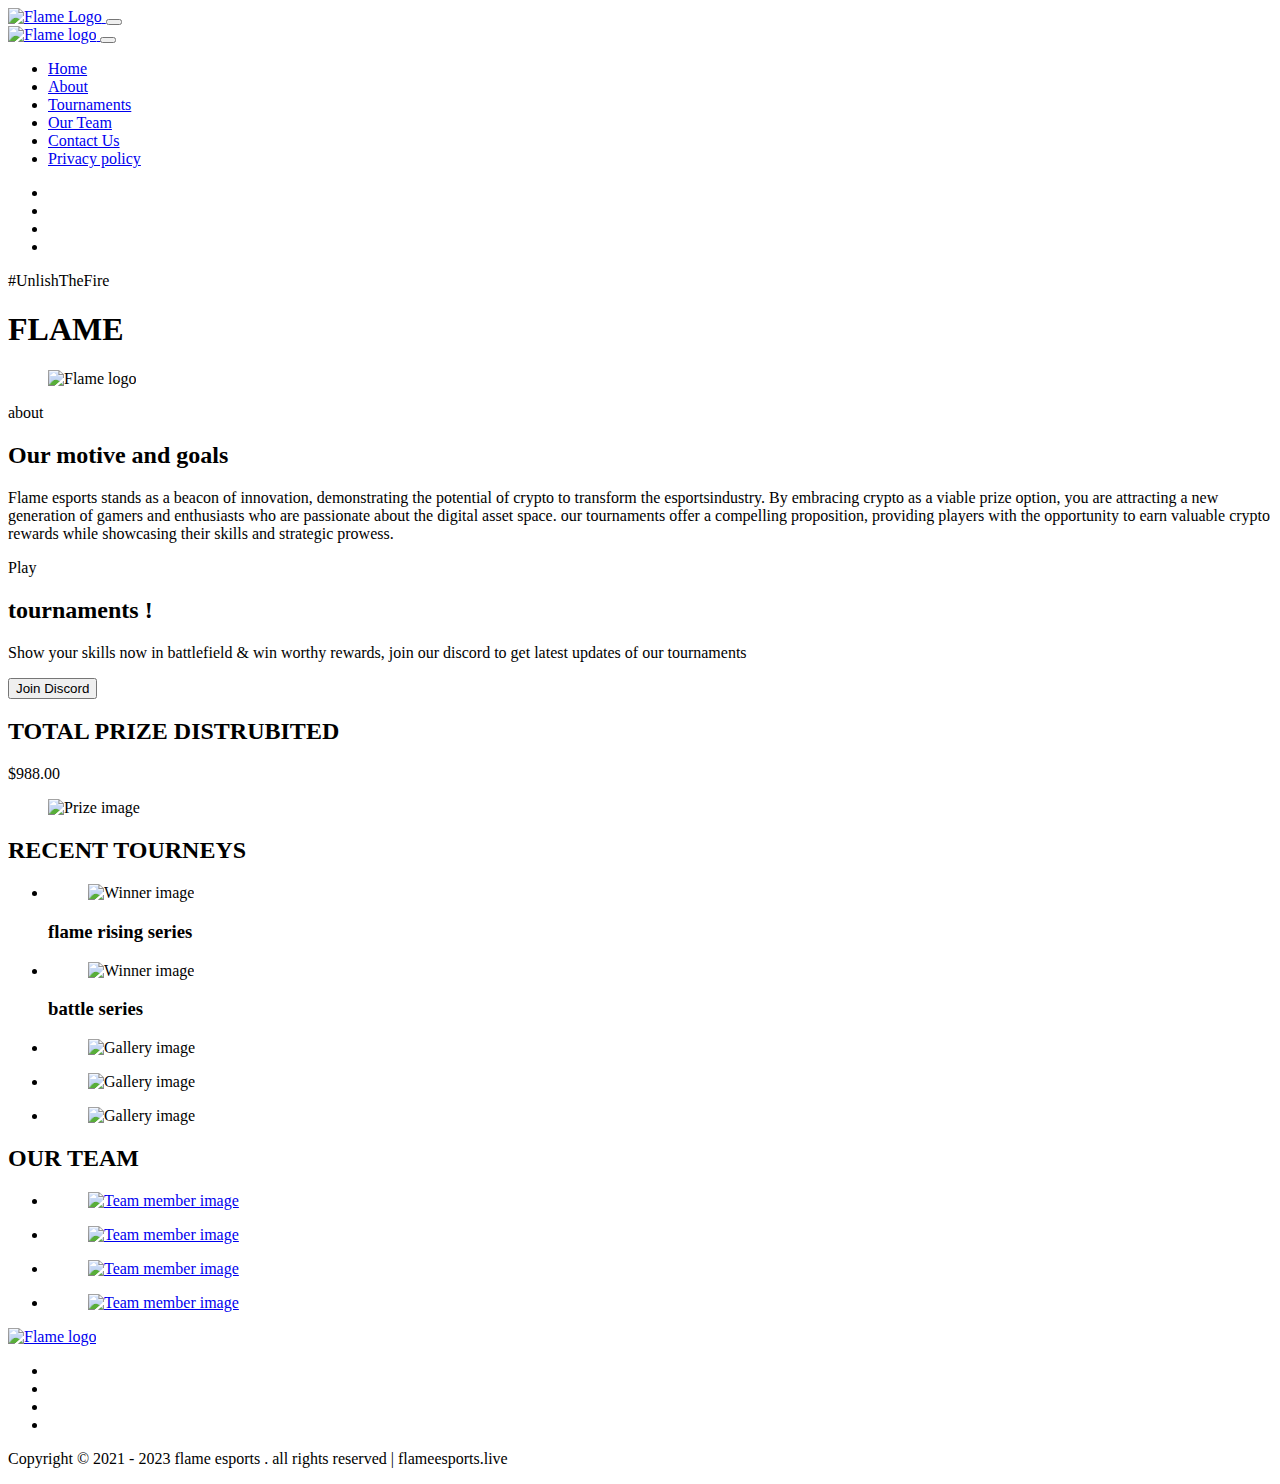
==== index.html @ 3ca01395 "Update index.html" ====
<!DOCTYPE html>
<html lang="en">

<head>
  <meta charset="UTF-8">
  <meta http-equiv="X-UA-Compatible" content="IE=edge">
  <meta name="viewport" content="width=device-width, initial-scale=1.0">
  <meta property="og:site_name" content="Flame Esports">
  <meta property="og:title" content="Flame Esports">
  <meta property="og:discription" content=" Flame esports is a Indian eSports organisation based in Kadapa">
  <meta property="og:image" itemprop="image" content="./favicon.png">
  <meta property="og:image:width" content="300">
  <meta property="og:image:hight" content="300">
  <meta property="og:url" content="https://flameesports.live">
  <meta name="google-adsense-account" content="ca-pub-8399674234570987">
  <!-- 
    - favicon link
  -->
  <link rel="shortcut icon" href="./favicon.png" type="image/svg+xml">

  <!-- 
    - custom css link
  -->
  <link rel="stylesheet" href="./assets/css/style.css">

  <!-- 
    - google font link
  -->
  <link rel="preconnect" href="https://fonts.googleapis.com">
  <link rel="preconnect" href="https://fonts.gstatic.com" crossorigin>
  <link
    href="https://fonts.googleapis.com/css2?family=Oswald:wght@300;400;500;600;700&family=Poppins:wght@400;500;700&display=swap"
    rel="stylesheet">
<script async src="https://pagead2.googlesyndication.com/pagead/js/adsbygoogle.js?client=ca-pub-8399674234570987"
     crossorigin="anonymous"></script>
<meta name='dmca-site-verification' content='U2paSll6WFdEakI3cWlmODVtRU9jVzR6SS9LNUl5QUxvT0ZZTWMrVC9iWT01' />
</head>

<body id="top">

  <!-- 
    - #HEADER
  -->

  <header class="header">

    <!-- 
      - overlay
    -->
    <div class="overlay" data-overlay></div>

    <div class="container">

      <a href="#" class="logo">
        <img src="./assets/images/1701245654125.png" alt="Flame Logo">
      </a>

      <button class="nav-open-btn" data-nav-open-btn>
        <ion-icon name="menu-outline"></ion-icon>
      </button>

      <nav class="navbar" data-nav>

        <div class="navbar-top">

          <a href="#" class="logo">
            <img src="./assets/images/1701245654125.png" alt="Flame logo">
          </a>

          <button class="nav-close-btn" data-nav-close-btn>
            <ion-icon name="close-outline"></ion-icon>
          </button>

        </div>

        <ul class="navbar-list">

          <li>
            <a href="#hero" class="navbar-link">Home</a>
          </li>

          <li>
            <a href="#about" class="navbar-link">About</a>
          </li>

          <li>
            <a href="#tournament" class="navbar-link">Tournaments</a>
          </li>

          <li>
            <a href="#team" class="navbar-link">Our Team</a>
          </li>

          <li>
            <a href= "mailto:support@flameespots.live" class="navbar-link">Contact Us</a>
          </li>

          <li>
            <a href= "privacypolicy.html" class="navbar-link">Privacy policy</a>
          </li>

        </ul>

        <ul class="nav-social-list">

          <li>
            <a href="https://x.com/FlameEsports0?t=mlw3Epyhn1NYVlmfMjLYIw&s=09" class="social-link">
              <ion-icon name="logo-twitter"></ion-icon>
            </a>
          </li>

          <li>
            <a href="https://instagram.com/flameesp.ind?igshid=NzZlODBkYWE4Ng==" class="social-link">
              <ion-icon name="logo-instagram"></ion-icon>
            </a>
          </li>

          <li>
            <a href="https://www.youtube.com/channel/UCxi5PP8qOJEatxNJidbeicw" class="social-link">
              <ion-icon name="logo-youtube"></ion-icon>
            </a>
          </li>
          
          <li>
            <a href="https://www.linkedin.com/company/flame-esports/" class="social-link">
              <ion-icon name="logo-linkedin"></ion-icon>
            </a>
          </li>

        </ul>

      </nav>

      </div>

    </div>

  </header>

  <main>
    <article>

      <!-- 
        - #HERO
      -->

      <section class="hero" id="hero">
        <div class="container">

          <p class="hero-subtitle">#UnlishTheFire</p>

          <h1 class="h1 hero-title">FLAME</h1>

          <div class="btn-group">

        </div>
      </section>


      <div class="section-wrapper">

        <!-- 
          - #ABOUT
        -->

        <section class="about" id="about">
          <div class="container">

            <figure class="about-banner">

              <img src="./assets/images/about-img.png" alt="Flame logo" class="about-img">

            </figure>

            <div class="about-content">

              <p class="about-subtitle">about</p>

              <h2 class="about-title">Our motive and <strong>goals</strong> </h2>

              <p class="about-text">
                Flame esports stands as a beacon of innovation, demonstrating the potential of crypto to transform the esportsindustry. By
embracing crypto as a viable prize option, you are attracting a new generation of gamers and enthusiasts who are passionate about the
digital asset space. our tournaments offer a compelling proposition, providing players with the opportunity to earn valuable crypto
rewards while showcasing their skills and strategic prowess.
              </p>

            </div>

          </div>
        </section>



        <!-- 
          - #TOURNAMENT
        -->

        <section class="tournament" id="tournament">
          <div class="container">

            <div class="tournament-content">

              <p class="tournament-subtitle">Play</p>

              <h2 class="h3 tournament-title">tournaments !</h2>

              <p class="tournament-text">
                Show your skills now in battlefield & win worthy rewards, join our discord to get latest updates of our tournaments
              </p>

              <button class="btn btn-primary">Join Discord</button>

            </div>

            <div class="tournament-prize">

              <h2 class="h3 tournament-prize-title">TOTAL PRIZE DISTRUBITED</h2>

              <data value="80000">$988.00</data>

              <figure>
                <img src="./assets/images/prize-img.png" alt="Prize image">
              </figure>

            </div>

            <div class="recent-tournaments">

              <h2 class="h3 tournament-title">RECENT TOURNEYS</h2>

              <ul class="tournament-list">

                <li>
                  <div class="recent-card">

                    <figure class="card-banner">
                      <img src="./assets/images/recent-img-1.png" alt="Winner image">
                    </figure>

                    <h3 class="h5 card-title">flame rising series</h3>

                  </div>
                </li>

                <li>
                  <div class="recent-card">

                    <figure class="card-banner">
                      <img src="./assets/images/recent-img-2.png" alt="Winner image">
                    </figure>

                    <h3 class="h5 card-title">battle series</h3>

                  </div>
                </li>

              </ul>

            </div>

          </div>
        </section>



        <!-- 
          - #GALLERY
        -->

        <section class="gallery">
          <div class="container">

            <ul class="gallery-list has-scrollbar">

              <li>
                <figure class="gallery-item">
                  <img src="./assets/images/gallery-img-1.jpg" alt="Gallery image">
                </figure>
              </li>

              <li>
                <figure class="gallery-item">
                  <img src="./assets/images/gallery-img-2.jpg" alt="Gallery image">
                </figure>
              </li>

              <li>
                <figure class="gallery-item">
                  <img src="./assets/images/gallery-img-3.jpg" alt="Gallery image">
                </figure>
              </li>

            </ul>

          </div>
        </section>

        <!-- 
          - #TEAM
        -->

        <section class="team" id="team">
          <div class="container">

            <h2 class="h2 section-title">OUR TEAM</h2>

            <ul class="team-list">

              <li>
                <a href="https://www.instagram.com/vasi_x0/" class="team-member">
                  <figure>
                    <img src="./assets/images/team-member-1.png" alt="Team member image">
                  </figure>

                  <ion-icon name="link-outline"></ion-icon>
                </a>
              </li>

              <li>
                <a href="https://www.instagram.com/yarrraman" class="team-member">
                  <figure>
                    <img src="./assets/images/team-member-2.png" alt="Team member image">
                  </figure>

                  <ion-icon name="link-outline"></ion-icon>
                </a>
              </li>

              <li>
                <a href="https://www.instagram.com/anjan_reddicherla/" class="team-member">
                  <figure>
                    <img src="./assets/images/team-member-3.png" alt="Team member image">
                  </figure>

                  <ion-icon name="link-outline"></ion-icon>
                </a>
              </li>
               <li>
                <a href="https://instagram.com/jadejaanirudhsinh_vadinar/" class="team-member">
                  <figure>
                    <img src="./assets/images/team-member-4.png" alt="Team member image">
                  </figure>

                  <ion-icon name="link-outline"></ion-icon>
                </a>
              </li>
              
            </ul>

          </div>
        </section>

<script async src="https://pagead2.googlesyndication.com/pagead/js/adsbygoogle.js?client=ca-pub-8399674234570987"
     crossorigin="anonymous"></script>
<!-- Flame ad -->
<ins class="adsbygoogle"
     style="display:block"
     data-ad-client="ca-pub-8399674234570987"
     data-ad-slot="8602706298"
     data-ad-format="auto"
     data-full-width-responsive="true"></ins>
<script>
     (adsbygoogle = window.adsbygoogle || []).push({});
</script>

 <!-- 
    - #FOOTER
  -->

  <footer>

    <div class="footer-top">
      <div class="container">

        <div class="footer-brand-wrapper">

          <a href="#" class="logo">
            <img src="./assets/images/1701245654125.png" alt="Flame logo">
          </a>

          <div class="footer-menu-wrapper">

       
            <div class="footer-input-wrapper">
            
            </div>

          </div>
       
      
          </ul>

          <ul class="footer-social-list">

            <li>
              <a href="https://discord.com/invite/GXsTPuhgbE" class="footer-social-link">
                <ion-icon name="logo-discord"></ion-icon>
              </a>
            </li>

            <li>
              <a href="https://instagram.com/flameesp.ind?igshid=NzZlODBkYWE4Ng==" class="footer-social-link">
                <ion-icon name="logo-instagram"></ion-icon>
              </a>
            </li>

            <li>
              <a href="https://www.youtube.com/channel/UCxi5PP8qOJEatxNJidbeicw" class="footer-social-link">
                <ion-icon name="logo-youtube"></ion-icon>
              </a>
            </li>

            <li>
              <a href="https://x.com/FlameEsports0?t=mlw3Epyhn1NYVlmfMjLYIw&s=09" class="footer-social-link">
                <ion-icon name="logo-twitter"></ion-icon>
              </a>
            </li>
</u>

          </div>
      </div>       
      <div class="container">
        <p class="copyright">
          Copyright &copy; 2021 - 2023 flame esports </a>. all rights reserved | flameesports.live
        </p>
        
       <script type="text/javascript">
	atOptions = {
		'key' : 'e358173cceccf527b931b4c62689a54b',
		'format' : 'iframe',
		'height' : 300,
		'width' : 160,
		'params' : {}
	};
	document.write('<scr' + 'ipt type="text/javascript" src="//www.topcreativeformat.com/e358173cceccf527b931b4c62689a54b/invoke.js"></scr' + 'ipt>');
       </script>
        
  <!-- 
    - custom js link
  -->
  <script src="./assets/js/script.js"></script>

  <!-- 
    - ionicon link
  -->
  <script type="module" src="https://unpkg.com/ionicons@5.5.2/dist/ionicons/ionicons.esm.js"></script>
  <script nomodule src="https://unpkg.com/ionicons@5.5.2/dist/ionicons/ionicons.js"></script>

</body>

</html>
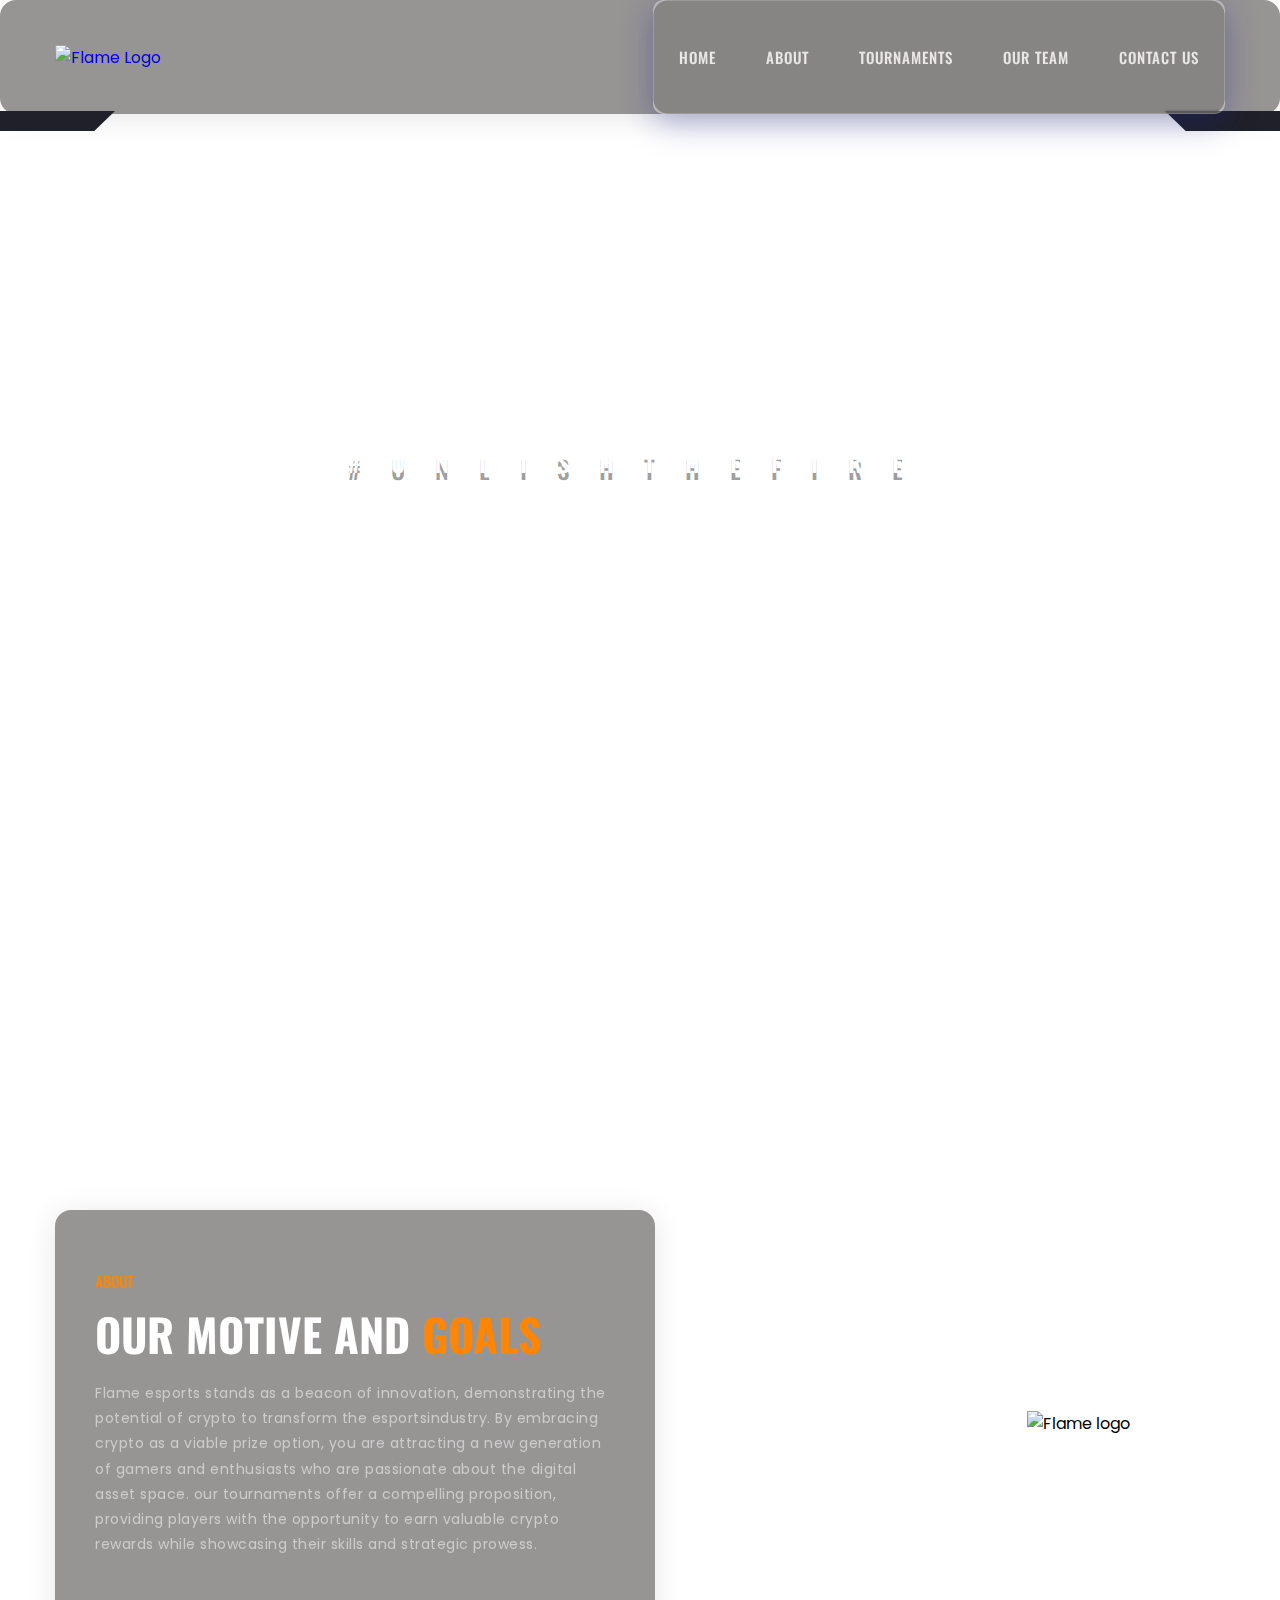
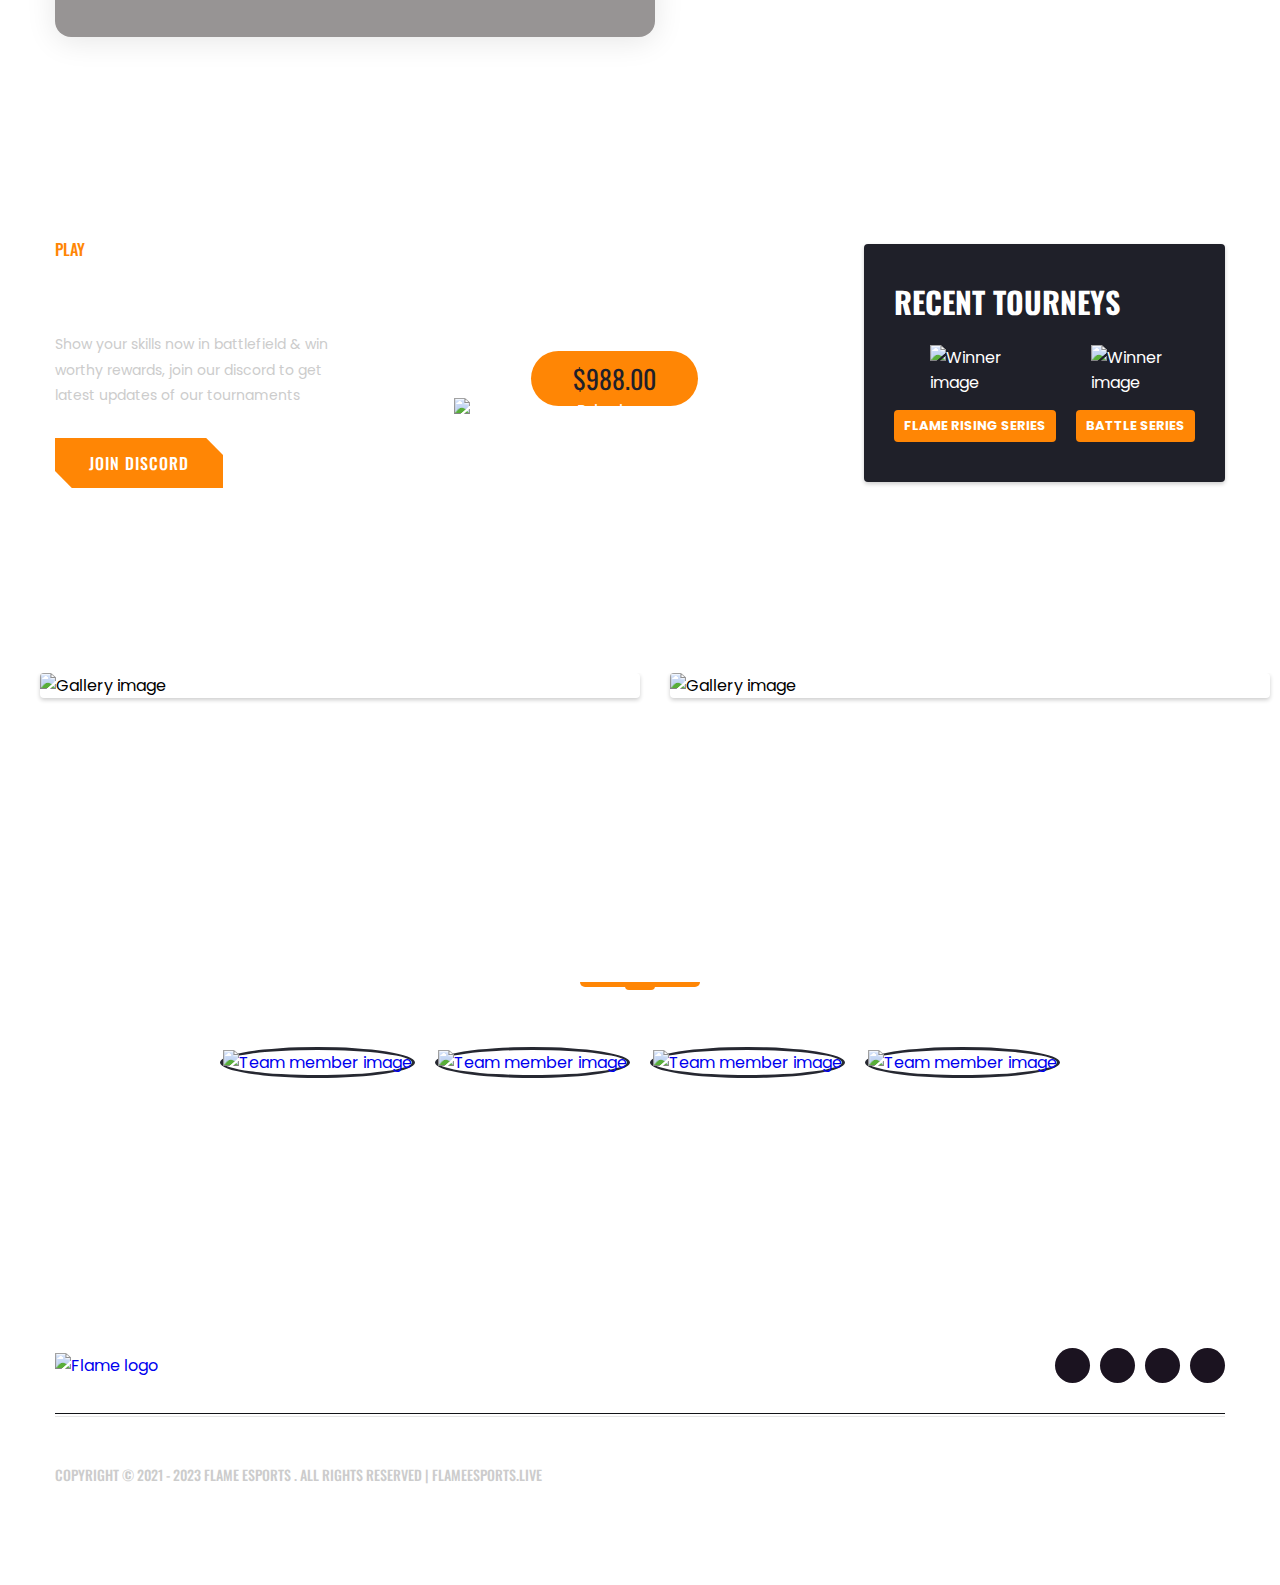
==== commit 64282a7f: "Update index.html" ====
--- a/index.html
+++ b/index.html
@@ -5,14 +5,11 @@
   <meta charset="UTF-8">
   <meta http-equiv="X-UA-Compatible" content="IE=edge">
   <meta name="viewport" content="width=device-width, initial-scale=1.0">
-  <meta property="og:site_name" content="Flame Esports">
-  <meta property="og:title" content="Flame Esports">
-  <meta property="og:discription" content=" Flame esports is a Indian eSports organisation based in Kadapa">
-  <meta property="og:image" itemprop="image" content="./favicon.png">
-  <meta property="og:image:width" content="300">
-  <meta property="og:image:hight" content="300">
-  <meta property="og:url" content="https://flameesports.live">
-  <meta name="google-adsense-account" content="ca-pub-8399674234570987">
+  <meta name="keywords" content="Flame esports, flame esp, flame.ind, flameesports.live">
+  <title>Flame Esports</title>
+<meta name="description" content="leading esports organisation">	
+	
+  
   <!-- 
     - favicon link
   -->
@@ -31,14 +28,12 @@
   <link
     href="https://fonts.googleapis.com/css2?family=Oswald:wght@300;400;500;600;700&family=Poppins:wght@400;500;700&display=swap"
     rel="stylesheet">
-<script async src="https://pagead2.googlesyndication.com/pagead/js/adsbygoogle.js?client=ca-pub-8399674234570987"
-     crossorigin="anonymous"></script>
-<meta name='dmca-site-verification' content='U2paSll6WFdEakI3cWlmODVtRU9jVzR6SS9LNUl5QUxvT0ZZTWMrVC9iWT01' />
+
 </head>
 
 <body id="top">
 
-  <!-- 
+    <!-- 
     - #HEADER
   -->
 
@@ -92,11 +87,7 @@
           </li>
 
           <li>
-            <a href= "mailto:support@flameespots.live" class="navbar-link">Contact Us</a>
-          </li>
-
-          <li>
-            <a href= "privacypolicy.html" class="navbar-link">Privacy policy</a>
+            <a href= "mailto:flameesp.ind@gmail.com" class="navbar-link">Contact Us</a>
           </li>
 
         </ul>
@@ -136,9 +127,6 @@
     </div>
 
   </header>
-
-  <main>
-    <article>
 
       <!-- 
         - #HERO
@@ -425,18 +413,8 @@
           Copyright &copy; 2021 - 2023 flame esports </a>. all rights reserved | flameesports.live
         </p>
         
-       <script type="text/javascript">
-	atOptions = {
-		'key' : 'e358173cceccf527b931b4c62689a54b',
-		'format' : 'iframe',
-		'height' : 300,
-		'width' : 160,
-		'params' : {}
-	};
-	document.write('<scr' + 'ipt type="text/javascript" src="//www.topcreativeformat.com/e358173cceccf527b931b4c62689a54b/invoke.js"></scr' + 'ipt>');
-       </script>
-        
-  <!-- 
+   	
+	      <!-- 
     - custom js link
   -->
   <script src="./assets/js/script.js"></script>
--- a/assets/css/style.css
+++ b/assets/css/style.css
@@ -0,0 +1,1679 @@
+/*-----------------------------------*\
+  #style.css
+\*-----------------------------------*/
+
+/**
+ * from @codewithsadee & edited by @vasi2586
+ */
+
+
+
+
+
+/*-----------------------------------*\
+  #CUSTOM PROPERTY
+\*-----------------------------------*/
+
+:root {
+
+  /**
+   * colors
+   */
+
+  --raisin-black-1: hsl(234, 14%, 14%);
+  --raisin-black-2: hsl(231, 12%, 12%);
+  --raisin-black-3: hsl(228, 12%, 17%);
+  --eerie-black: hsl(240, 11%, 9%);
+  --light-gray: hsl(0, 0%, 80%);
+  --platinum: hsl(0, 4%, 91%);
+  --xiketic: hsl(275, 24%, 10%);
+  --orange: hsl(31, 100%, 51%);
+  --white: hsl(0, 0%, 100%);
+  --onyx: hsl(240, 5%, 26%);
+
+  /**
+   * typography
+   */
+
+  --ff-refault: "Refault", Georgia;
+  --ff-oswald: 'Oswald', sans-serif;
+  --ff-poppins: 'Poppins', sans-serif;
+
+  --fs-1: 54px;
+  --fs-2: 34px;
+  --fs-3: 30px;
+  --fs-4: 26px;
+  --fs-5: 22px;
+  --fs-6: 20px;
+  --fs-7: 18px;
+  --fs-8: 15px;
+  --fs-9: 14px;
+  --fs-10: 13px;
+  --fs-11: 12px;
+
+  --fw-400: 400;
+  --fw-500: 500;
+  --fw-700: 700;
+
+  /**
+   * transition
+   */
+
+  --transition-1: 0.15s ease-in-out;
+  --transition-2: 0.15s ease-in;
+  --transition-3: 0.25s ease-out;
+
+  /**
+   * spacing
+   */
+
+  --section-padding: 60px;
+
+  /**
+   * clip path
+   */
+
+  --polygon-1: polygon(90% 0, 100% 34%, 100% 100%, 10% 100%, 0 66%, 0 0);
+  --polygon-2: polygon(0 0, 100% 0%, 82% 100%, 0% 100%);
+  --polygon-3: polygon(0 0, 100% 0%, 100% 100%, 18% 100%);
+  --polygon-4: polygon(96% 0, 100% 36%, 100% 100%, 4% 100%, 0 66%, 0 0);
+
+}
+
+
+
+
+
+/*-----------------------------------*\
+  #RESET
+\*-----------------------------------*/
+
+*,
+*::before,
+*::after {
+  margin: 0;
+  padding: 0;
+  box-sizing: border-box;
+}
+
+a {
+  text-decoration: none;
+}
+
+li {
+  list-style: none;
+}
+
+a,
+img,
+span,
+input,
+button,
+ion-icon {
+  display: block;
+}
+
+  
+
+
+button {
+  font: inherit;
+  background: none;
+  border: none;
+  cursor: pointer;
+}
+
+
+
+
+input {
+  font: inherit;
+  width: 100%;
+  border: none;
+}
+
+html {
+  font-family: var(--ff-poppins);
+  scroll-behavior: smooth;
+}
+
+body {
+  overflow-x: hidden;
+}
+
+body.active {
+  overflow-y: hidden;
+}
+
+::-webkit-scrollbar {
+  width: 8px;
+}
+
+::-webkit-scrollbar-track {
+  background: var(--raisin-black-2);
+}
+
+::-webkit-scrollbar-thumb {
+  background: var(--orange);
+  border-radius: 10px;
+}
+
+
+
+
+
+/*-----------------------------------*\
+  #CUSTOM FONT
+\*-----------------------------------*/
+
+/* Webfont: Refault-Italic */
+@font-face {
+  font-family: 'Refault';
+  src: url('../fonts/REFAULT.eot');
+  /* IE9 Compat Modes */
+  src: url('../fonts/REFAULT.eot?#iefix') format('embedded-opentype'),
+    /* IE6-IE8 */
+    url('../fonts/REFAULT.woff') format('woff'),
+    /* Modern Browsers */
+    url('../fonts/REFAULT.woff2') format('woff2'),
+    /* Modern Browsers */
+    url('../fonts/REFAULT.ttf') format('truetype');
+  /* Safari, Android, iOS */
+  font-style: italic;
+  font-weight: normal;
+  text-rendering: optimizeLegibility;
+}
+
+
+
+
+
+/*-----------------------------------*\
+  #REUSED STYLE
+\*-----------------------------------*/
+
+.container {
+  padding-inline: 15px;
+  
+}
+
+.h1 {
+  color: var(--white);
+  font-family: var(--ff-refault);
+  font-size: var(--fs-1);
+  font-weight: var(--fw-400);
+  text-transform: uppercase;
+}
+
+.h2 {
+  font-size: var(--fs-2);
+  color: var(--white);
+  line-height: 1.2;
+  text-transform: uppercase;
+  font-family: var(--ff-oswald);
+}
+
+.h3 {
+  font-family: var(--ff-oswald);
+  font-size: var(--fs-2);
+  text-transform: uppercase;
+  line-height: 1.2;
+}
+
+.btn {
+  color: var(--white);
+  font-family: var(--ff-oswald);
+  font-size: var(--fs-6);
+  font-weight: var(--fw-500);
+  letter-spacing: 1px;
+  text-transform: uppercase;
+  display: flex;
+  justify-content: center;
+  align-items: center;
+  gap: 10px;
+  padding: 13px 34px;
+  clip-path: var(--polygon-1);
+  transition: var(--transition-1);
+}
+
+.btn-primary {
+  background: var(--orange);
+}
+
+.btn-primary:is(:hover, :focus) {
+  background: var(--raisin-black-1);
+}
+
+.btn-secondary {
+  background: var(--white);
+  color: var(--orange);
+}
+
+.btn-secondary:is(:hover, :focus) {
+  background: var(--raisin-black-1);
+  color: var(--white);
+}
+
+.btn-link:is(:hover, :focus) {
+  color: var(--orange);
+}
+
+.has-scrollbar::-webkit-scrollbar {
+  height: 6px;
+}
+
+.has-scrollbar::-webkit-scrollbar-button {
+  width: 40px;
+}
+
+.section-title {
+  position: relative;
+  text-align: center;
+  margin-bottom: 80px;
+}
+
+.section-title::before,
+.section-title::after {
+  content: "";
+  position: absolute;
+  bottom: -20px;
+  left: 50%;
+  transform: translateX(-50%);
+  height: 5px;
+  width: 120px;
+  background: var(--orange);
+  border-radius: 0 0 5px 5px;
+}
+
+.section-title::before {
+  bottom: -23px;
+  height: 4px;
+  width: 30px;
+}
+
+
+
+
+
+/*-----------------------------------*\
+  #HEADER
+\*-----------------------------------*/
+
+.header {
+  position: fixed;
+  top: 0;
+  left: 0;
+  width: 100%;
+  padding-block: 5px;
+  z-index: 4;
+  background: rgba(35, 28, 28, 0.47);
+  border-radius: 16px;
+  box-shadow: 0 4px 30px rgba(0, 0, 0, 0.1);
+  backdrop-filter: blur(1.7px);
+  -webkit-backdrop-filter: blur(1.7px);
+}
+
+.header .container {
+  display: flex;
+  justify-content: space-between;
+  align-items: center;
+}
+
+.header-actions {
+  display: none;
+}
+
+.nav-open-btn {
+color: white;
+font-size: 3rem;
+  
+}
+
+.nav-open-btn ion-icon {
+  --ionicon-stroke-width: 40px;
+  
+}
+
+.navbar {
+  position: fixed;
+  top: 0;
+  right: -300px;
+  width: 100%;
+  max-width: 300px;
+  height: 100%;
+
+  z-index: 2;
+  transition: var(--transition-2);
+
+  background: rgba(35, 28, 28, 0.47);
+  border-radius: 16px;
+  box-shadow: 0 4px 30px rgba(0, 0, 0, 0.1);
+  backdrop-filter: blur(1.7px);
+  -webkit-backdrop-filter: blur(1.7px);
+}
+
+
+.navbar.active {
+  right: 0;
+  visibility: visible;
+  transition: var(--transition-3);
+}
+
+.navbar-top {
+  display: flex;
+  justify-content: space-between;
+  align-items: center;
+  padding: 25px;
+  background:
+    rgba(255, 255, 255, 0.25);
+  box-shadow:
+    0 8px 32px 0 rgba(31, 38, 135, 0.37);
+  backdrop-filter:
+    blur(1px);
+  -webkit-backdrop-filter:
+    blur(1px);
+  border-radius:
+    10px;
+  border:
+    1px solid rgba(255, 255, 255, 0.18);
+}
+
+.nav-close-btn {
+  color: black;
+  font-size: 25px;
+  padding: 10px;
+  transform: translateX(15px);
+}
+
+.nav-close-btn ion-icon {
+  --ionicon-stroke-width: 70px;
+}
+
+.navbar-list {
+  border-top: 1px solid hsla(0, 0%, 100%, 0.1);
+  margin-bottom: 30px;
+  background:
+    rgba(255, 255, 255, 0.25);
+  box-shadow:
+    0 8px 32px 0 rgba(31, 38, 135, 0.37);
+  backdrop-filter:
+    blur(1px);
+  -webkit-backdrop-filter:
+    blur(1px);
+  border-radius:
+    10px;
+  border:
+    1px solid rgba(255, 255, 255, 0.18);
+font-size: 2rem;
+}
+
+.navbar-link {
+  color: black;
+  font-size: 15px;
+  padding: 10px 25px;
+  border-bottom: 1px solid hsla(0, 0%, 100%, 0.1);
+  font-weight: var(--fw-500);
+  transition: 0.15s ease-in-out;
+}
+
+.navbar-link:is(:hover, :focus) {
+  color: black;
+}
+
+
+
+
+
+
+
+
+
+
+
+
+
+.navbar-link:hover:before {
+  transform: scale(1.2);
+  box-shadow: 0 0 15px #d35400;
+  filter: blur(3px);
+}
+
+.navbar-link:hover {
+  color: #ffa502;
+  box-shadow: 0 0 15px #d35400;
+  text-shadow: 0 0 15px #d35400;
+}
+
+
+
+.nav-social-list {
+ color: black;
+  display: flex;
+  justify-content: center;
+  align-items: center;
+  gap: 15px;
+  position: absolute;
+  height: 100%;
+  width: 100%;
+  
+  
+}
+
+.social-link {
+ 
+  color: white;
+  font-size: 50px;
+  
+
+}
+
+.overlay {
+  position: fixed;
+  inset: 0;
+  pointer-events: none;
+  z-index: 1;
+  transition: var(--transition-2);
+}
+
+.overlay.active {
+  background: hsla(0, 0%, 0%, 0.7);
+  pointer-events: all;
+  transition: var(--transition-3);
+}
+
+
+
+
+
+/*-----------------------------------*\
+  #HERO
+\*-----------------------------------*/
+
+.hero {
+
+  background: url("../images/hero-banner.jpg") no-repeat;
+  background-size: cover;
+  background-position: top center;
+
+  padding: var(--section-padding) 0;
+  height: 100vh;
+  max-height: 1000px;
+  display: flex;
+  justify-content: center;
+  align-items: center;
+  text-align: center;
+}
+
+.hero-subtitle {
+  color: var(--white);
+  font-family: var(--ff-oswald);
+  font-size: var(--fs-7);
+  font-weight: var(--fw-500);
+  text-transform: uppercase;
+  letter-spacing: 12px;
+  text-shadow: 0 7px hsla(0, 0%, 0%, 0.4);
+  margin-bottom: 15px;
+}
+
+.hero-title {
+  margin-bottom: 10px;
+}
+
+.btn-group {
+  display: flex;
+  flex-wrap: wrap;
+  justify-content: center;
+  align-items: center;
+}
+
+.hero .btn-primary ion-icon {
+  font-size: 25px;
+}
+
+
+
+
+
+/*-----------------------------------*\
+  #ABOUT
+\*-----------------------------------*/
+
+.section-wrapper {
+  background: url("../images/section-wrapper-bg.jpg") no-repeat;
+  background-size: cover;
+  background-position: center;
+}
+
+.about {
+  background: url("../images/about-img-shadow.png") no-repeat;
+  background-size: 100%;
+  background-position: center;
+  padding: 120px 0 var(--section-padding);
+}
+
+.about-banner {
+  margin-bottom: 40px;
+}
+
+.about-img {
+  width: 100%;
+}
+
+.character {
+  display: none;
+}
+
+.about-content {
+
+  color: var(--white);
+  padding: 40px 20px;
+
+
+
+  background: rgba(35, 28, 28, 0.47);
+  border-radius: 16px;
+  box-shadow: 0 4px 30px rgba(0, 0, 0, 0.1);
+  backdrop-filter: blur(8.7px);
+  -webkit-backdrop-filter: blur(8.7px);
+}
+
+.about-subtitle {
+  color: var(--orange);
+  font-family: var(--ff-oswald);
+  font-size: var(--fs-8);
+  font-weight: var(--fw-500);
+  text-transform: uppercase;
+  margin-bottom: 15px;
+}
+
+.about-title {
+  font-family: var(--ff-oswald);
+  font-size: var(--fs-2);
+  line-height: 1.2;
+  text-transform: uppercase;
+  margin-bottom: 20px;
+}
+
+.about-title strong {
+  color: var(--orange);
+}
+
+.about-text,
+.about-bottom-text {
+  color: var(--light-gray);
+  font-size: var(--fs-9);
+  line-height: 1.8;
+  letter-spacing: 0.5px;
+}
+
+.about-text {
+  margin-bottom: 20px;
+}
+
+.about-bottom-text {
+  display: flex;
+  justify-content: flex-start;
+  align-items: flex-start;
+  gap: 8px;
+}
+
+.about-bottom-text ion-icon {
+  color: var(--orange);
+  font-size: 25px;
+  --ionicon-stroke-width: 45px;
+}
+
+
+
+
+
+/*-----------------------------------*\
+  #TOURNAMENT
+\*-----------------------------------*/
+
+.tournament {
+  padding: var(--section-padding) 0;
+  color: var(--white);
+  text-align: center;
+}
+
+.tournament-content {
+  margin-bottom: 50px;
+}
+
+.tournament-subtitle {
+  color: var(--orange);
+  font-family: var(--ff-oswald);
+  font-weight: var(--fw-500);
+  text-transform: uppercase;
+  margin-bottom: 10px;
+}
+
+.tournament-title {
+  margin-bottom: 20px;
+}
+
+.tournament-text {
+  color: var(--light-gray);
+  font-size: var(--fs-9);
+  line-height: 1.8;
+  margin-bottom: 30px;
+}
+
+.tournament .btn-primary {
+  width: max-content;
+  margin-inline: auto;
+}
+
+.tournament-prize {
+  margin-bottom: 50px;
+}
+
+.tournament-prize-title {
+  font-size: var(--fs-3);
+  margin-bottom: 20px;
+}
+
+.tournament-prize data {
+  background: var(--orange);
+  color: var(--raisin-black-1);
+  font-family: var(--ff-oswald);
+  font-size: var(--fs-4);
+  padding: 8px 42px;
+  border-radius: 50px;
+}
+
+.tournament-prize img {
+  margin-inline: auto;
+}
+
+.recent-tournaments {
+  background: var(--raisin-black-1);
+  padding: 40px 30px;
+  border-radius: 4px;
+  box-shadow: 0 2px 4px hsla(0, 0%, 0%, 0.2);
+}
+
+.tournament-title {
+  font-size: var(--fs-3);
+  margin-bottom: 25px;
+}
+
+.tournament-list {
+  display: flex;
+  flex-wrap: wrap;
+  justify-content: center;
+  align-items: center;
+  gap: 20px;
+}
+
+.recent-card .card-banner {
+  max-width: 90px;
+  margin-inline: auto;
+  margin-bottom: 15px;
+}
+
+.recent-card img {
+  width: 100%;
+}
+
+.recent-card .card-title {
+  background: var(--orange);
+  width: max-content;
+  margin-inline: auto;
+  font-size: var(--fs-10);
+  text-transform: uppercase;
+  padding: 6px 10px;
+  border-radius: 4px;
+}
+
+
+
+
+
+/*-----------------------------------*\
+  #GALLERY
+\*-----------------------------------*/
+
+.gallery {
+  padding: var(--section-padding) 0;
+}
+
+.gallery-list {
+  display: flex;
+  justify-content: flex-start;
+  align-items: center;
+  gap: 15px;
+  margin: -15px;
+  overflow-x: auto;
+  padding-bottom: 15px;
+  scroll-snap-type: inline mandatory;
+  padding-inline: 15px;
+}
+
+.gallery-list li {
+  min-width: 95%;
+  scroll-snap-align: center;
+}
+
+.gallery-item img {
+  width: 100%;
+  border-radius: 4px;
+  box-shadow: 0 2px 4px hsla(0, 0%, 0%, 0.2);
+}
+
+
+
+
+
+/*-----------------------------------*\
+  #TEAM
+\*-----------------------------------*/
+
+.team {
+  padding: var(--section-padding) 0;
+}
+
+.team-list {
+  display: flex;
+  flex-wrap: wrap;
+  justify-content: center;
+  align-items: center;
+  gap: 30px;
+  margin-bottom: 70px;
+}
+
+.team-list li {
+  max-width: 40%;
+}
+
+.team-member {
+  position: relative;
+  border-radius: 50%;
+  border: 3px solid var(--raisin-black-3);
+  transition: var(--transition-1);
+}
+
+.team-member:is(:hover, :focus) {
+  border-color: var(--orange);
+}
+
+.team-member img {
+  width: 100%;
+}
+
+.team-member:is(:hover, :focus) img {
+  opacity: 0.5;
+}
+
+.team-member ion-icon {
+  position: absolute;
+  top: 50%;
+  left: 50%;
+  transform: translate(-50%, -50%);
+  color: var(--orange);
+  font-size: 50px;
+  transition: var(--transition-1);
+  opacity: 0;
+}
+
+.team-member:is(:hover, :focus) ion-icon {
+  opacity: 1;
+}
+
+.team .btn-primary {
+  margin-inline: auto;
+}
+
+
+
+/*-----------------------------------*\
+  #FOOTER
+\*-----------------------------------*/
+
+.footer-top {
+  background: url("../images/footer-bg.jpg") no-repeat;
+  background-size: cover;
+  background-position: center;
+  padding: var(--section-padding) 0;
+}
+
+.footer-brand-wrapper {
+  position: relative;
+  padding-bottom: 30px;
+  border-bottom: 1px solid hsl(220, 14%, 8%);
+  margin-bottom: 50px;
+}
+
+.footer-brand-wrapper::after {
+  content: "";
+  position: absolute;
+  bottom: -4px;
+  left: 0;
+  width: 100%;
+  height: 1px;
+  background: hsla(0, 0%, 50%, 0.2);
+}
+
+.footer-top .logo {
+  width: max-content;
+  margin-inline: auto;
+  margin-bottom: 50px;
+}
+
+.footer-menu-list {
+  display: flex;
+  flex-wrap: wrap;
+  justify-content: center;
+  align-items: center;
+  gap: 5px 40px;
+  margin-bottom: 20px;
+}
+
+.footer-menu-link {
+  color: var(--platinum);
+  font-family: var(--ff-oswald);
+  font-size: var(--fs-8);
+  font-weight: var(--fw-500);
+  letter-spacing: 1px;
+  text-transform: uppercase;
+  padding: 5px 10px;
+  transition: var(--transition-1);
+}
+
+.footer-menu-link:is(:hover, :focus) {
+  color: var(--orange);
+}
+
+.footer-input-wrapper {
+  position: relative;
+  max-width: 260px;
+  margin-inline: auto;
+}
+
+.footer-input {
+  --polygon-1: polygon(93% 0, 100% 30%, 100% 100%, 7% 100%, 0 63%, 0 0);
+
+  background: var(--xiketic);
+  color: var(--white);
+  font-size: var(--fs-10);
+  padding: 17px 25px;
+  clip-path: var(--polygon-1);
+}
+
+.footer-input:focus {
+  outline: none;
+}
+
+.footer-input::placeholder {
+  font-size: var(--fs-9);
+}
+
+.footer-input-wrapper .btn-primary {
+  --polygon-1: polygon(70% 0, 100% 30%, 100% 100%, 30% 100%, 0 63%, 0 0);
+
+  position: absolute;
+  top: 0;
+  right: 0;
+  padding: 17px;
+}
+
+.footer-input-wrapper .btn-primary:is(:hover, :focus) {
+  background: var(--white);
+  color: var(--orange);
+}
+
+.quicklink-list {
+  display: flex;
+  flex-wrap: wrap;
+  justify-content: center;
+  align-items: center;
+  gap: 5px;
+  margin-bottom: 20px;
+}
+
+.quicklink-item {
+  color: var(--light-gray);
+  font-family: var(--ff-oswald);
+  font-size: var(--fs-11);
+  font-weight: var(--fw-500);
+  text-transform: uppercase;
+  letter-spacing: 1px;
+  padding: 5px 10px;
+  transition: var(--transition-1);
+}
+
+.quicklink-item:is(:hover, :focus) {
+  color: var(--orange);
+}
+
+.footer-social-list {
+  display: flex;
+  justify-content: center;
+  align-items: center;
+  gap: 10px;
+}
+
+.footer-social-link {
+  background: var(--xiketic);
+  color: var(--light-gray);
+  width: 35px;
+  height: 35px;
+  display: grid;
+  place-items: center;
+  font-size: 14px;
+  border-radius: 50%;
+  transition: var(--transition-1);
+}
+
+.footer-social-link:is(:hover, :focus) {
+  color: var(--orange);
+}
+
+.footer-bottom {
+  padding: 25px 0;
+  background: var(--xiketic);
+  text-align: center;
+}
+
+.copyright {
+  color: var(--light-gray);
+  font-family: var(--ff-oswald);
+  font-size: var(--fs-9);
+  font-weight: var(--fw-500);
+  text-transform: uppercase;
+  margin-bottom: 15px;
+}
+
+.copyright a {
+  display: inline-block;
+  color: var(--orange);
+}
+
+.footer-bottom-img img {
+  width: max-content;
+  max-width: 100%;
+  margin-inline: auto;
+}
+
+
+
+/*-----------------------------------*\
+  #RESPONSIVE
+\*-----------------------------------*/
+
+/**
+ * responsive larger than 420px
+ */
+
+@media (min-width: 420px) {
+
+  /**
+   * CUSTOM PROPERTY
+   */
+
+  :root {
+
+    /**
+     * typography
+     */
+
+    --fs-1: 70px;
+
+  }
+
+}
+
+
+
+
+
+/**
+ * responsive larger than 575px
+ */
+
+@media (min-width: 575px) {
+
+  /**
+   * CUSTOM PROPERTY
+   */
+
+  :root {
+
+    /**
+     * typography
+     */
+
+    --fs-1: 90px;
+    --fs-2: 45px;
+
+  }
+
+
+
+  /**
+   * REUSED STYLE
+   */
+
+  .container {
+    max-width: 540px;
+    margin-inline: auto;
+  }
+
+
+
+  /**
+   * ABOUT
+   */
+
+  .about-banner {
+    position: relative;
+    max-width: 410px;
+    margin-inline: auto;
+    z-index: 1;
+  }
+
+  .character-2 {
+    display: block;
+    position: absolute;
+    top: 120px;
+    left: 160px;
+    max-width: 150px;
+    z-index: -1;
+  }
+
+  .about-content {
+    padding: 60px 40px;
+  }
+
+
+
+  /**
+   * TOURNAMENTS
+   */
+
+  .tournament-text {
+    max-width: 500px;
+    margin-inline: auto;
+  }
+
+
+
+  /**
+   * GALLERY
+   */
+
+  .gallery .container {
+    max-width: unset;
+  }
+
+  .gallery-list li {
+    min-width: 80%;
+  }
+
+}
+
+
+
+
+
+/**
+ * responsive larger than 768px
+ */
+
+@media (min-width: 768px) {
+
+  /**
+   * CUSTOM PROPERTY
+   */
+
+  :root {
+
+    /**
+     * typography
+     */
+
+    --fs-1: 115px;
+    --fs-3: 36px;
+
+  }
+
+
+
+  /**
+   * REUSED STYLE
+   */
+
+  .container {
+    max-width: 700px;
+  }
+
+  .has-scrollbar::-webkit-scrollbar-button {
+    width: 150px;
+  }
+
+
+
+  /**
+   * HEADER
+   */
+
+  .header::after,
+  .header::before {
+    content: "";
+    position: absolute;
+    width: 115px;
+    height: 20px;
+    background: var(--raisin-black-1);
+    bottom: -17px;
+  }
+
+  .header::before {
+    left: 0;
+    clip-path: var(--polygon-2);
+  }
+
+  .header::after {
+    right: 0;
+    clip-path: var(--polygon-3);
+  }
+
+
+
+  /**
+   * HERO
+   */
+
+  .hero-subtitle {
+    --fs-7: 25px;
+    letter-spacing: 30px;
+  }
+
+
+
+  /**
+   * ABOUT
+   */
+
+  .about-banner {
+    max-width: 430px;
+  }
+
+  .character {
+    display: block;
+    position: absolute;
+    z-index: -1;
+  }
+
+  .character-1 {
+    width: 130px;
+    top: 110px;
+    left: -120px;
+  }
+
+  .character-2 {
+    left: 200px;
+  }
+
+  .character-3 {
+    top: 0;
+    right: -112px;
+  }
+
+
+
+  /**
+   * GALLERY
+   */
+
+  .gallery-list {
+    padding-bottom: 30px;
+  }
+
+  .gallery-list li {
+    min-width: 70%;
+  }
+
+
+
+  /**
+   * FOOTER
+   */
+
+  .footer-menu-wrapper,
+  .footer-quicklinks,
+  .footer-bottom .container {
+    display: flex;
+    justify-content: space-between;
+    align-items: center;
+  }
+
+  .footer-menu-list {
+    max-width: 50%;
+    justify-content: flex-start;
+    column-gap: 16px;
+    margin-bottom: 0;
+  }
+
+  .footer-input-wrapper {
+    margin-inline: 0;
+    width: 50%;
+  }
+
+  .quicklink-list {
+    margin-bottom: 0;
+    column-gap: 15px;
+  }
+
+  .copyright {
+    margin-bottom: 0;
+  }
+
+}
+
+
+
+
+
+/**
+ * responsive larger than 1024px
+ */
+
+@media (min-width: 1024px) {
+
+  /**
+   * CUSTOM PROPERTY
+   */
+
+  :root {
+
+    /**
+     * spacing
+     */
+
+    --section-padding: 100px;
+
+  }
+
+
+
+  /**
+   * REUSED STYLE
+   */
+
+  .container {
+    max-width: 1000px;
+  }
+
+  .has-scrollbar::-webkit-scrollbar-button {
+    width: 200px;
+  }
+
+
+
+  /**
+   * HEADER 
+   */
+
+  .header {
+    padding-block: 0;
+  }
+
+  .header .logo {
+    margin-right: 25px;
+  }
+
+  .nav-open-btn {
+    display: none;
+  }
+
+  .navbar {
+    position: static;
+    opacity: 1;
+    visibility: visible;
+    background: none;
+    max-width: unset;
+    width: max-content;
+    height: auto;
+    box-shadow: none;
+  }
+
+  .navbar-top,
+  .nav-social-list {
+    display: none;
+  }
+
+  .navbar-list {
+    margin-bottom: 0;
+    display: flex;
+    justify-content: flex-end;
+    align-items: center;
+  }
+
+  .navbar-link {
+    position: relative;
+    color: var(--platinum);
+    padding-block: 34px;
+    border: none;
+    font-family: var(--ff-oswald);
+    text-transform: uppercase;
+    letter-spacing: 1px;
+    z-index: 1;
+  }
+
+  .navbar-link::after {
+    content: "";
+    position: absolute;
+    inset: 0;
+    transform: skew(-15deg);
+    border-bottom: 5px solid transparent;
+    z-index: -1;
+    transition: var(--transition-1);
+  }
+
+  .navbar-link:focus {
+    outline: none;
+  }
+
+  .navbar-link:is(:hover, :focus)::after {
+
+    border-color: var(--orange);
+    background: rgba(35, 28, 28, 0.47);
+    border-radius: 16px;
+    box-shadow: 0 4px 30px rgba(0, 0, 0, 0.1);
+    backdrop-filter: blur(8.7px);
+    -webkit-backdrop-filter: blur(8.7px);
+  }
+
+  .header-actions {
+    display: flex;
+    justify-content: center;
+    align-items: center;
+  }
+
+  .header-actions .search {
+    color: var(--white);
+    font-size: 18px;
+    padding: 25px;
+    transition: var(--transition-1);
+  }
+
+  .search ion-icon {
+    --ionicon-stroke-width: 70px;
+  }
+
+  .header-actions .search:is(:hover, :focus) {
+    color: var(--orange);
+  }
+
+  .btn-sign_in {
+    position: relative;
+    display: flex;
+    justify-content: center;
+    align-items: center;
+    background: var(--raisin-black-3);
+    color: var(--light-gray);
+    font-family: var(--ff-oswald);
+    font-size: var(--fs-11);
+    font-weight: var(--fw-500);
+    text-transform: uppercase;
+    letter-spacing: 1px;
+    padding: 5px;
+    border-right: 5px solid var(--orange);
+    box-shadow: 0 0 4px hsla(0, 0%, 0%, 0.2);
+    margin-left: 15px;
+    transition: var(--transition-1);
+  }
+
+  .btn-sign_in::after {
+    content: "";
+    position: absolute;
+    top: 50%;
+    left: -20px;
+    transform: translateY(-50%);
+    width: 5px;
+    height: 40px;
+    background: var(--eerie-black);
+    box-shadow: 0 3px 7px hsla(345, 75%, 30%, 0.2),
+      inset 0 3px 7px 0 hsla(335, 53%, 14%, 0.4);
+  }
+
+  .btn-sign_in:is(:hover, :focus) {
+    color: var(--orange);
+  }
+
+  .btn-sign_in .icon-box {
+    font-size: 18px;
+    background: var(--raisin-black-2);
+    padding: 6px;
+    margin-right: 5px;
+    box-shadow: 0 3px 7px hsla(345, 75%, 30%, 0.2),
+      inset 0 3px 7px 0 hsla(335, 53%, 14%, 0.4);
+  }
+
+  .btn-sign_in .icon-box ion-icon {
+    --ionicon-stroke-width: 40px;
+  }
+
+  .btn-sign_in span {
+    padding-inline: 10px;
+  }
+
+  .overlay {
+    display: none;
+  }
+
+
+
+  /**
+   * ABOUT
+   */
+
+  .about {
+    padding-top: 200px;
+  }
+
+  .about-content {
+    max-width: 700px;
+    margin-inline: auto;
+  }
+
+
+
+  /**
+   * TOURNAMENTS
+   */
+
+  .tournament {
+    --fs-2: 30px;
+    --fs-3: 30px;
+    --fs-6: 16px;
+
+    text-align: left;
+  }
+
+  .tournament .container {
+    display: flex;
+    justify-content: space-between;
+    align-items: center;
+  }
+
+  .tournament-content,
+  .tournament-prize {
+    margin-bottom: 0;
+  }
+
+  .tournament-content {
+    max-width: 310px;
+  }
+
+  .tournament .btn-primary {
+    margin-inline: 0;
+  }
+
+  .tournament-prize,
+  .tournament-winners {
+    text-align: center;
+  }
+
+  .tournament-winners {
+    padding: 45px 40px;
+  }
+
+
+
+  /**
+   * GALLERY
+   */
+
+  .gallery-list {
+    gap: 30px;
+    padding-inline: 40px;
+  }
+
+  .gallery-list li {
+    min-width: 50%;
+  }
+
+
+
+  /**
+   * FOOTER
+   */
+
+  .footer-brand-wrapper {
+    display: flex;
+    justify-content: space-between;
+    align-items: center;
+  }
+
+  .footer-top .logo {
+    margin-inline: 0;
+    margin-bottom: 0;
+    margin-right: 50px;
+  }
+
+  .footer-menu-wrapper {
+    gap: 50px;
+  }
+
+  .footer-menu-list {
+    flex-grow: 1;
+    max-width: unset;
+  }
+
+}
+
+
+
+
+
+/**
+ * responsive larger than 1200px
+ */
+
+@media (min-width: 1200px) {
+
+  /**
+   * CUSTOM PROPERTY
+   */
+
+  :root {
+
+    /**
+     * typography
+     */
+
+    --fs-1: 150px;
+
+  }
+
+
+
+  /**
+   * REUSED STYLE
+   */
+
+  .container {
+    max-width: 1200px;
+  }
+
+
+
+  /**
+   * HEADER
+   */
+
+  .navbar-link {
+    padding-block: 45px;
+  }
+
+
+
+  /**
+   * HERO
+   */
+
+  .hero {
+    margin-top: 110px;
+  }
+
+
+
+  /**
+   * ABOUT
+   */
+
+  .about {
+    background-size: 55%;
+    background-position: 90% center;
+  }
+
+  .about .container {
+    display: flex;
+    flex-direction: row-reverse;
+    justify-content: space-between;
+    align-items: center;
+    gap: 100px;
+    padding-right: 110px;
+  }
+
+  .about-banner {
+    margin-inline: 0;
+    margin-bottom: 0;
+  }
+
+  .character-2 {
+    left: 155px;
+    top: 70px;
+  }
+
+  .about-content {
+    max-width: 600px;
+    margin-inline: 0;
+  }
+
+
+
+  /**
+   * 0UR TEAM 
+   */
+
+  .team-list {
+    gap: 20px;
+  }
+
+
+  /**
+   * FOOTER
+   */
+
+  .footer-menu-wrapper {
+    flex-grow: 1;
+  }
+
+  .footer-menu-list {
+    justify-content: flex-end;
+  }
+
+}
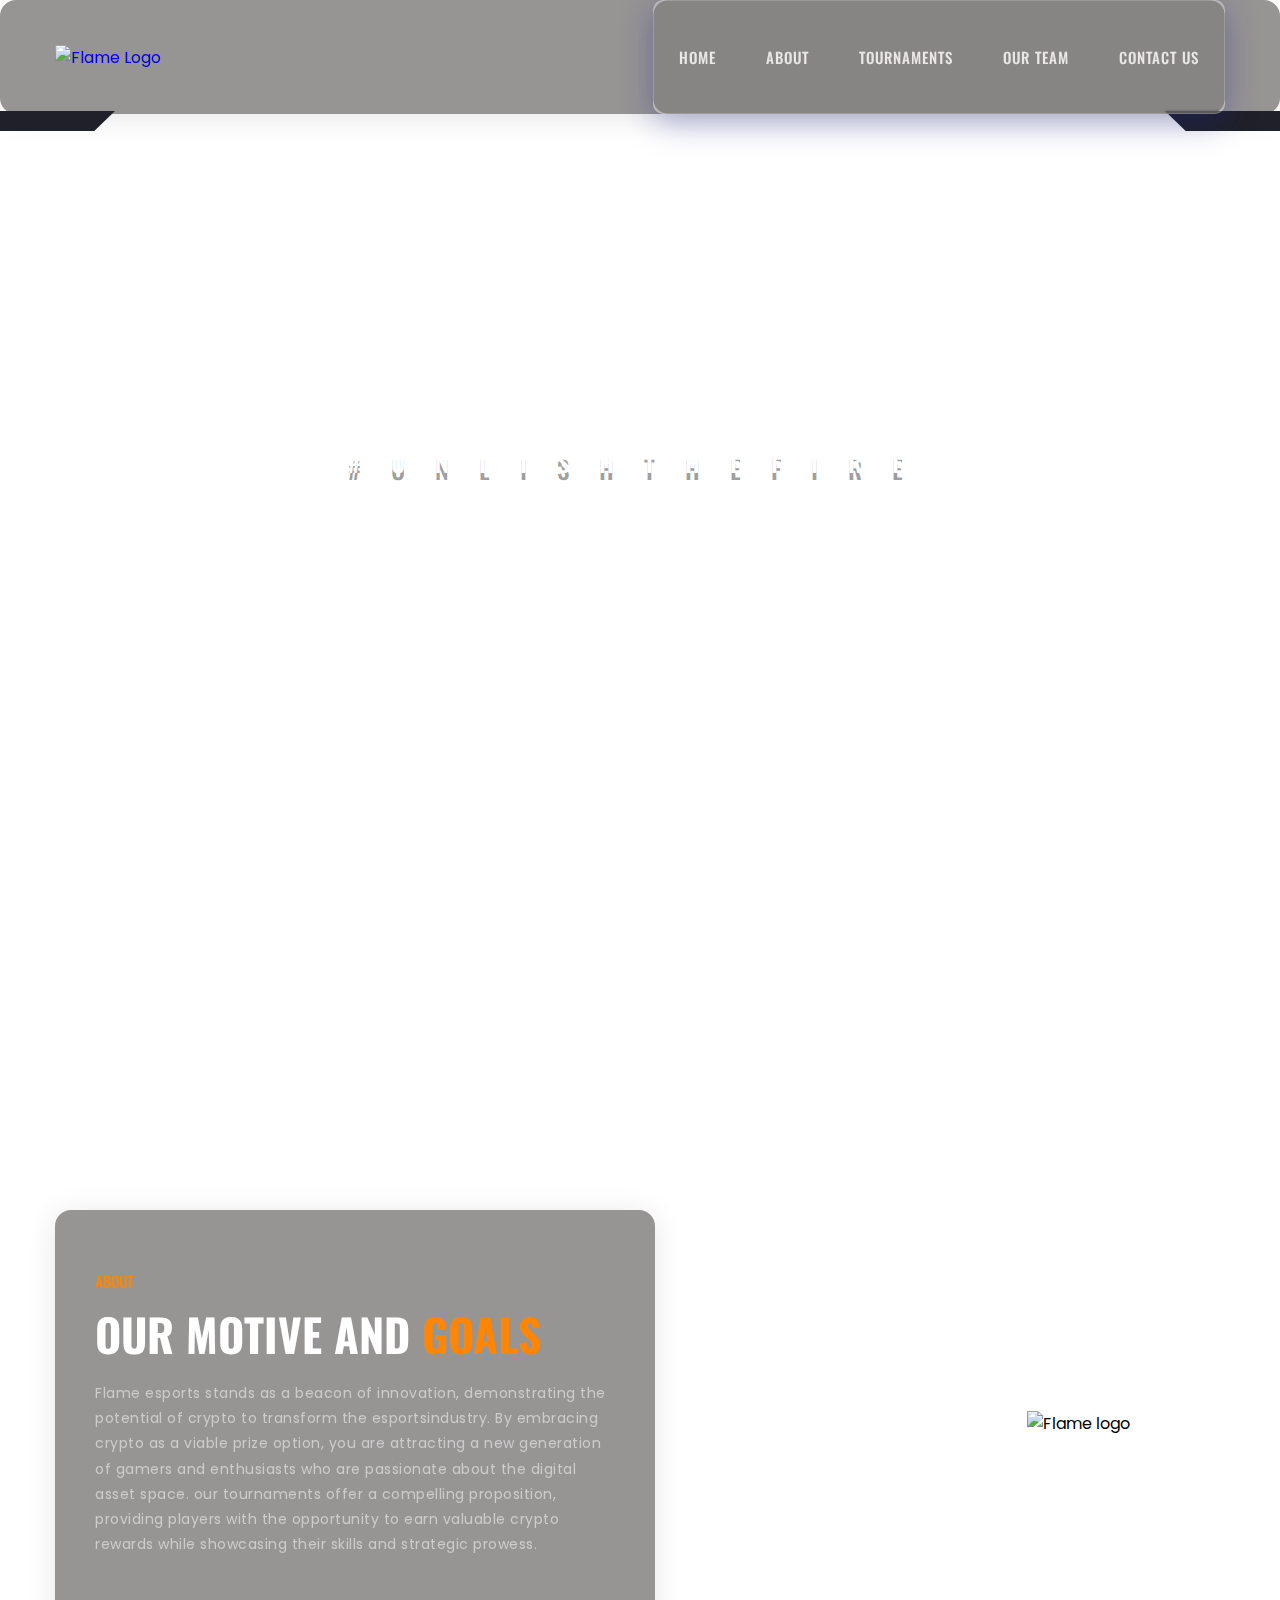
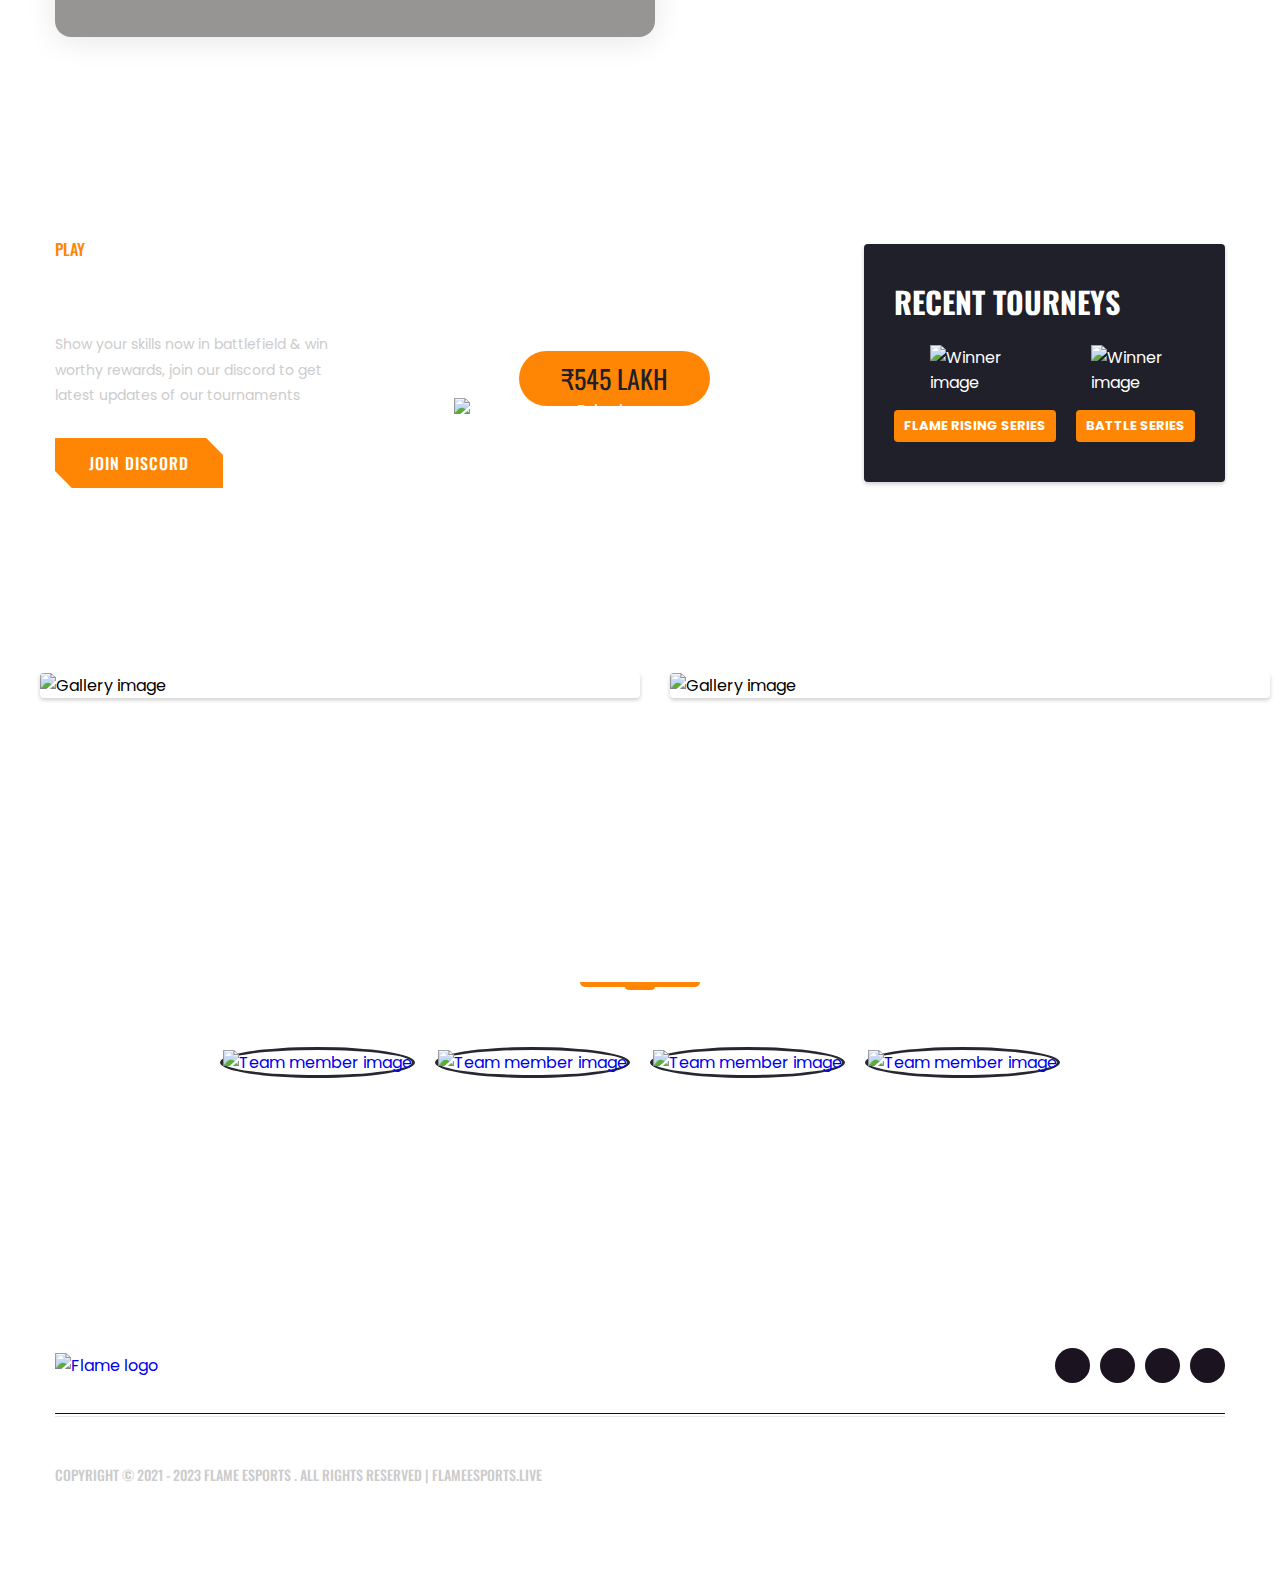
==== commit c53e52a1: "Update index.html" ====
--- a/index.html
+++ b/index.html
@@ -205,7 +205,7 @@
 
               <h2 class="h3 tournament-prize-title">TOTAL PRIZE DISTRUBITED</h2>
 
-              <data value="80000">$988.00</data>
+              <data value="80000">₹545 LAKH</data>
 
               <figure>
                 <img src="./assets/images/prize-img.png" alt="Prize image">
